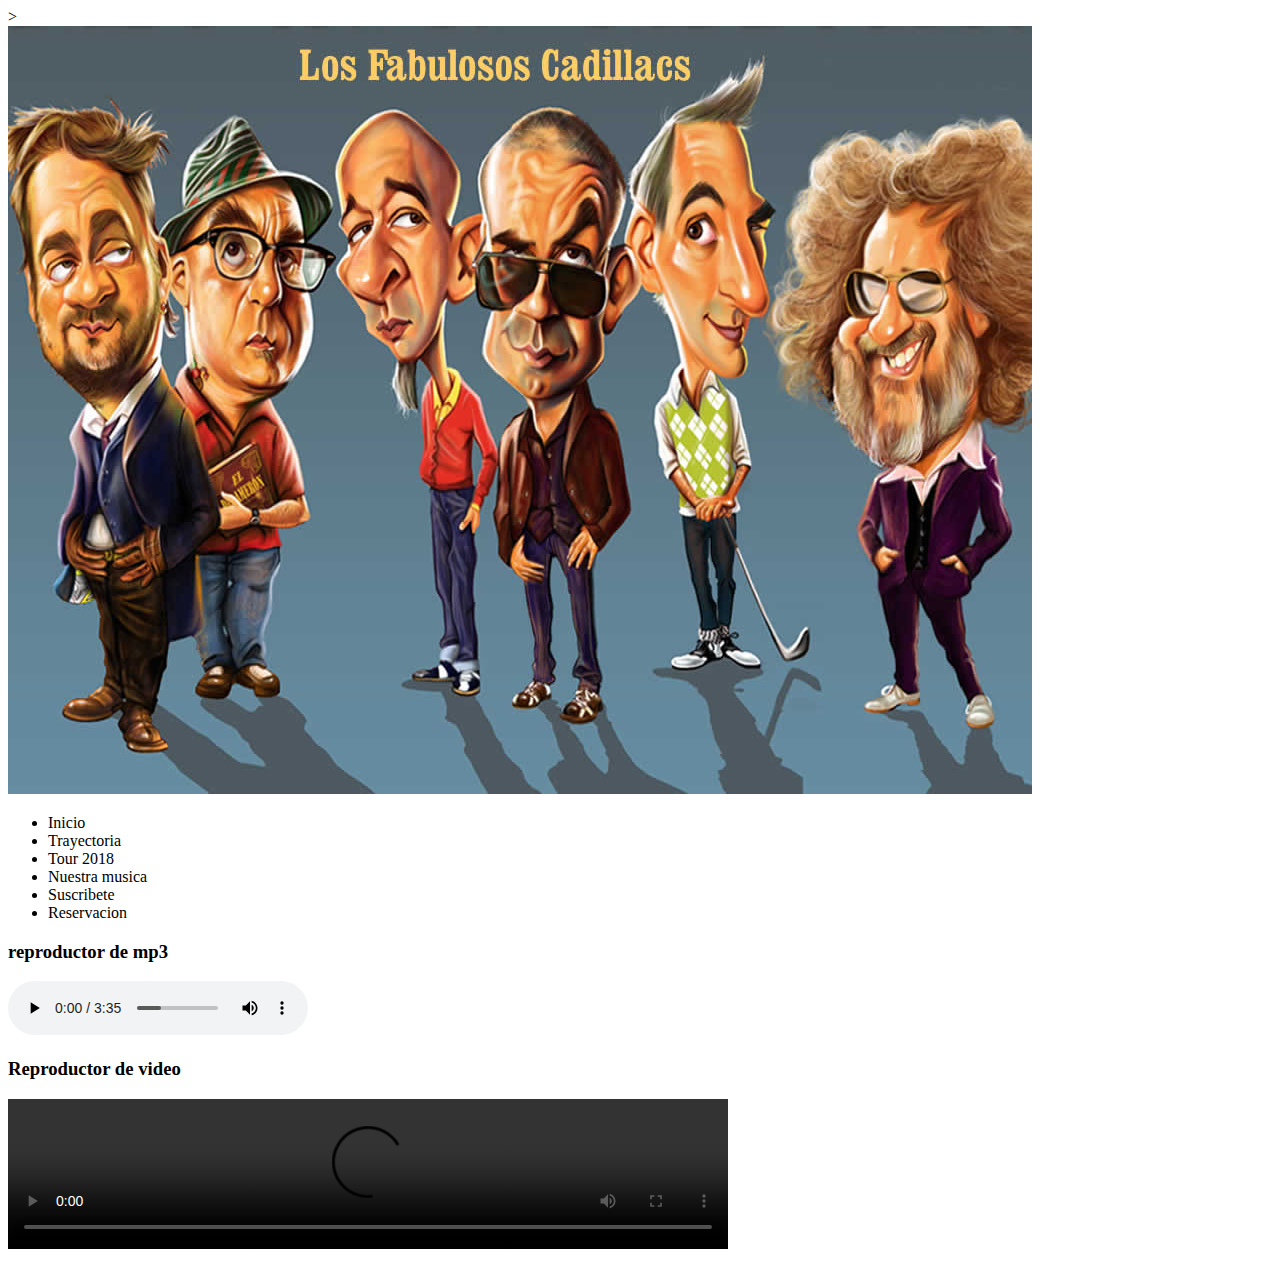
==== index.html @ 2014fd68 "archivos base" ====
<!DOCTYPE html>
<html lang="es">
<head>
	<meta charset="utf-8">>
	<title>Web1</title>
</head>
<body>
	<header>
		<link rel="stylesheet" type="text/css" href="STYLES.css">
		<div class="Logo">
			<img src="img/FabulososCadillacs1.png" alt="Logo">
		
		<Nav class="menu">
			<ul>
			<li>Inicio</li>
			<li>Trayectoria</li>
			<li>Tour 2018</li>
			<li>Nuestra musica</li>
			<li>Suscribete</li>
			<li>Reservacion</li>
			</ul>
		</Nav>
		</div>
	</header>	

		<article>
			<section>
				<h3>reproductor de mp3</h3>
				<audio src="tema1.mp3" controls
					<p>Actualiza tu navegador</p>
				</audio>
			</section>	
			<section>
				<h3>Reproductor de video</h3>
				<video src="video2.mp4" controls
				autoplay loop width="720px">
					</video>
			</section>
		</article>
	<footer></footer>
<body>	
</body>
</html>
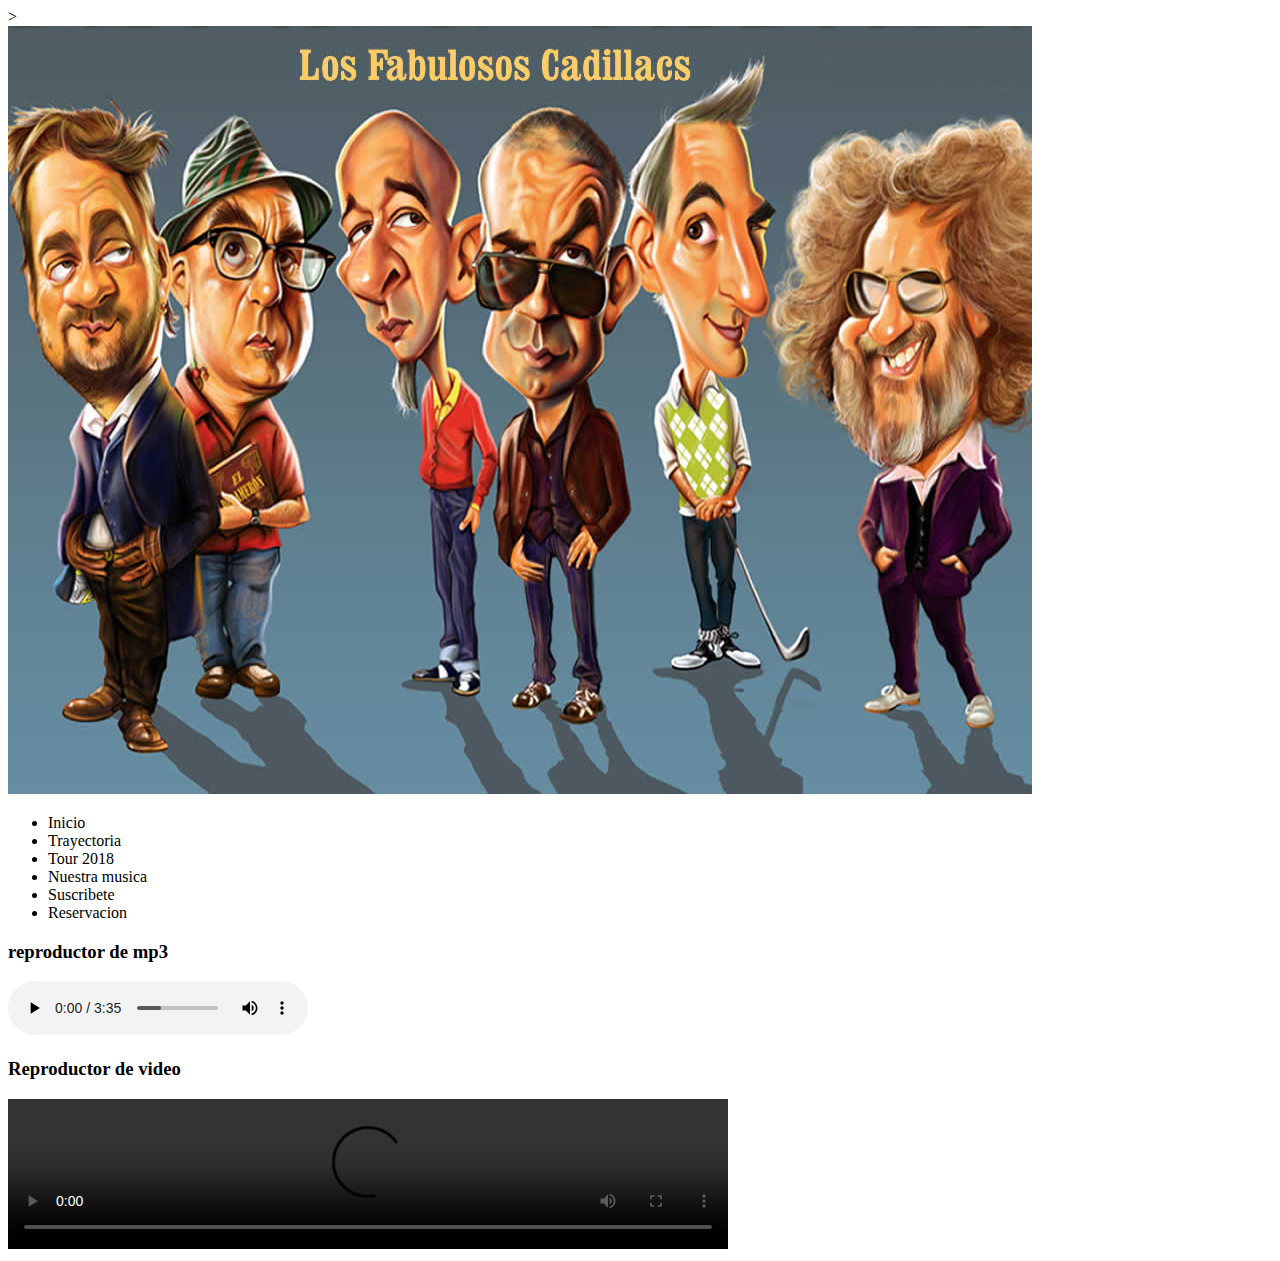
==== commit 29d1c7f3: "archivos html" ====
--- a/index.html
+++ b/index.html
@@ -3,6 +3,8 @@
 <head>
 	<meta charset="utf-8">>
 	<title>Web1</title>
+	<link rel="stylesheet" type="text/css" href="normalize.css">
+	<link rel="stylesheet" type="text/css" href="STYLES.css">
 </head>
 <body>
 	<header>
